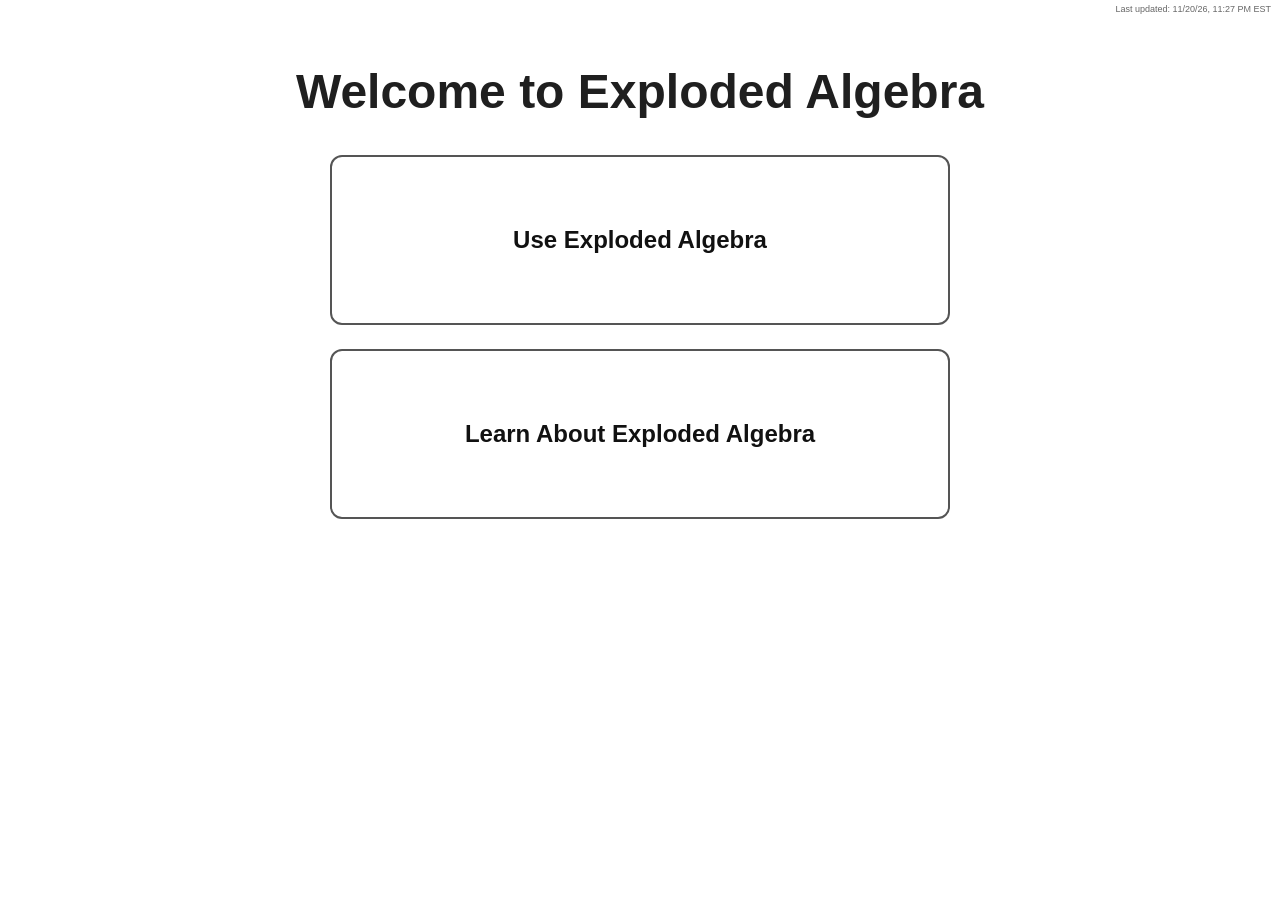
==== index.html @ 5f402d6e "Keep notation field visible with expression entry status" ====
<!DOCTYPE html>
<html lang="en">
<head>
  <meta charset="utf-8">
  <meta name="viewport" content="width=device-width, initial-scale=1">
  <title>Exploded Algebra</title>
  <link rel="stylesheet" href="last-updated.css?v=20260923-top-right">
  <style>
    html, body {
      margin: 0;
      min-height: 100%;
      background: #fff;
      color: #1f1f1f;
      font-family: Verdana, Arial, Helvetica, sans-serif;
    }

    main {
      box-sizing: border-box;
      width: min(100%, 960px);
      margin: 0 auto;
      padding: 64px 24px;
    }

    h1 {
      margin: 0 0 36px;
      text-align: center;
      font-size: clamp(2rem, 6vw, 3rem);
      line-height: 1.15;
    }

    .choices {
      display: grid;
      grid-template-columns: 1fr;
      gap: 24px;
      width: min(100%, 620px);
      margin: 0 auto;
    }

    .choice {
      box-sizing: border-box;
      min-height: 170px;
      padding: 28px;
      border: 2px solid #555;
      border-radius: 12px;
      display: flex;
      align-items: center;
      justify-content: center;
      background: #fff;
      color: #111;
      text-align: center;
      text-decoration: none;
      font-size: clamp(1.15rem, 3vw, 1.5rem);
      font-weight: bold;
      line-height: 1.35;
    }

    .choice:hover { background: #f3f3f3; }
    .choice:focus-visible { outline: 4px solid #78aeda; outline-offset: 4px; }

    @media (max-width: 720px) {
      main { padding: 36px 14px; }
      .choices { gap: 12px; }
      .choice { min-height: 150px; padding: 16px 10px; }
    }
  </style>
</head>
<body>
  <p class="page-last-updated">Last updated: <time datetime="2026-11-20T23:27:49-05:00">11/20/26, 11:27 PM EST</time></p>
  <main>
    <h1>Welcome to Exploded Algebra</h1>
    <nav class="choices" aria-label="Choose how to begin">
      <a class="choice" href="exploded-algebra.html">Use Exploded Algebra</a>
      <a class="choice" href="Introduction.html">Learn About Exploded Algebra</a>
    </nav>
  </main>
</body>
</html>
---- last-updated.css ----
.page-last-updated {
  position: fixed;
  z-index: 10000;
  top: max(3px, env(safe-area-inset-top));
  right: max(5px, env(safe-area-inset-right));
  margin: 0;
  padding: 2px 4px;
  border-radius: 3px;
  background: rgba(255, 255, 255, 0.82);
  color: #666;
  font-family: Verdana, Arial, Helvetica, sans-serif;
  font-size: 9px;
  font-weight: 400;
  line-height: 1.1;
  white-space: nowrap;
  pointer-events: none;
}
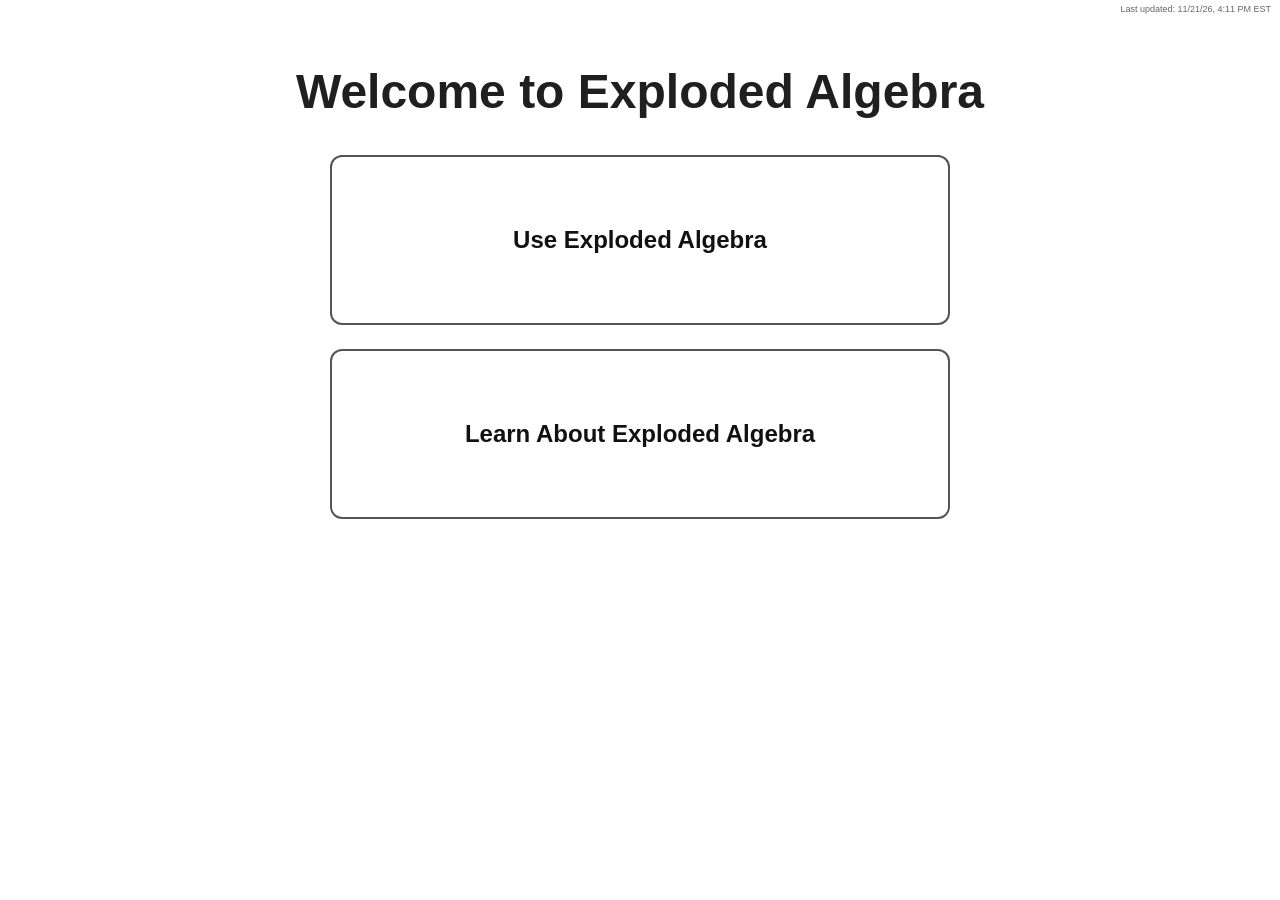
==== commit bf1861df: "Allow flexible guided selections and celebrate completed replays" ====
--- a/index.html
+++ b/index.html
@@ -65,7 +65,7 @@
   </style>
 </head>
 <body>
-  <p class="page-last-updated">Last updated: <time datetime="2026-11-20T23:27:49-05:00">11/20/26, 11:27 PM EST</time></p>
+  <p class="page-last-updated">Last updated: <time datetime="2026-11-21T16:11:46-05:00">11/21/26, 4:11 PM EST</time></p>
   <main>
     <h1>Welcome to Exploded Algebra</h1>
     <nav class="choices" aria-label="Choose how to begin">
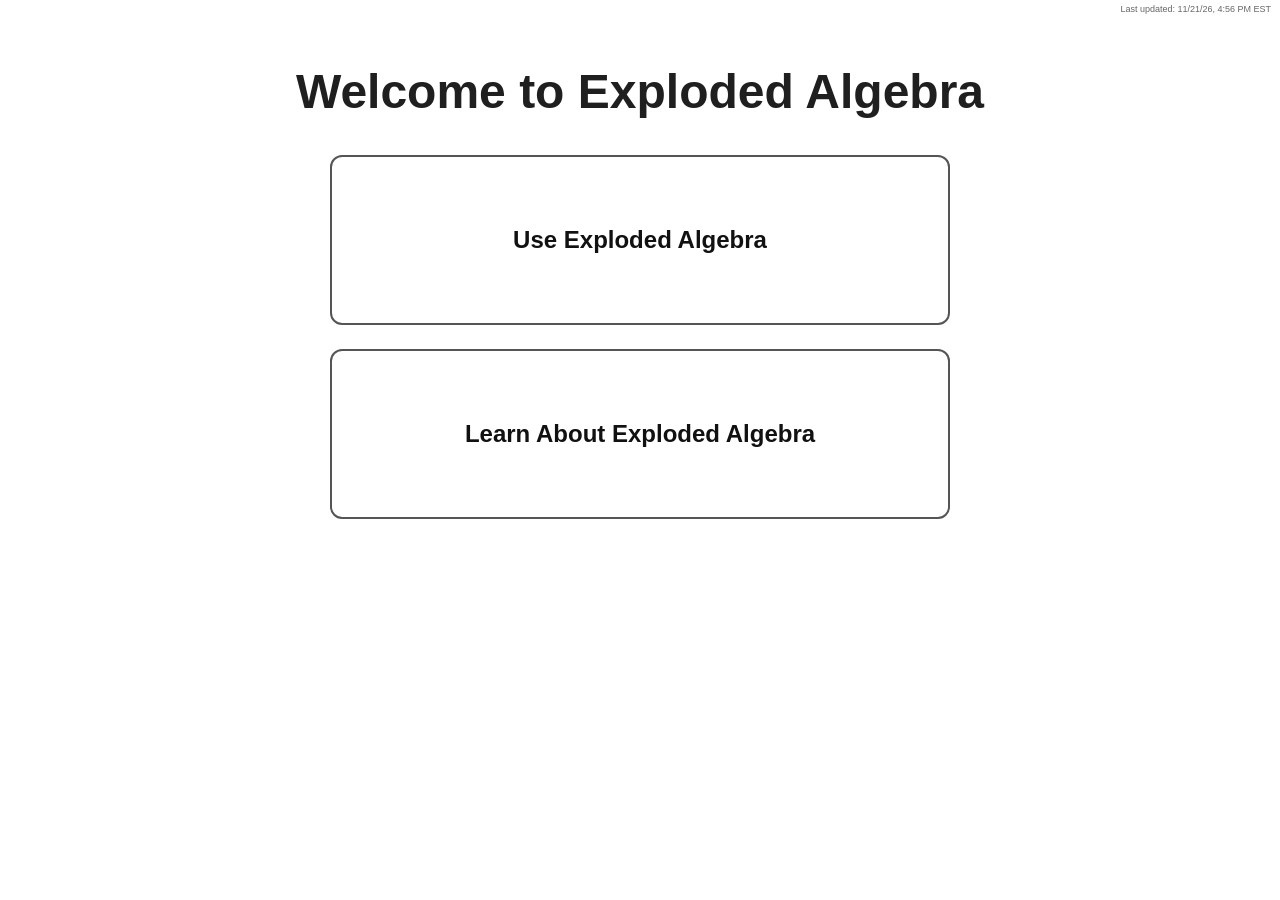
==== commit fe026683: "Default guided replays to an already-built starting expression" ====
--- a/index.html
+++ b/index.html
@@ -65,7 +65,7 @@
   </style>
 </head>
 <body>
-  <p class="page-last-updated">Last updated: <time datetime="2026-11-21T16:11:46-05:00">11/21/26, 4:11 PM EST</time></p>
+  <p class="page-last-updated">Last updated: <time datetime="2026-11-21T16:56:14-05:00">11/21/26, 4:56 PM EST</time></p>
   <main>
     <h1>Welcome to Exploded Algebra</h1>
     <nav class="choices" aria-label="Choose how to begin">
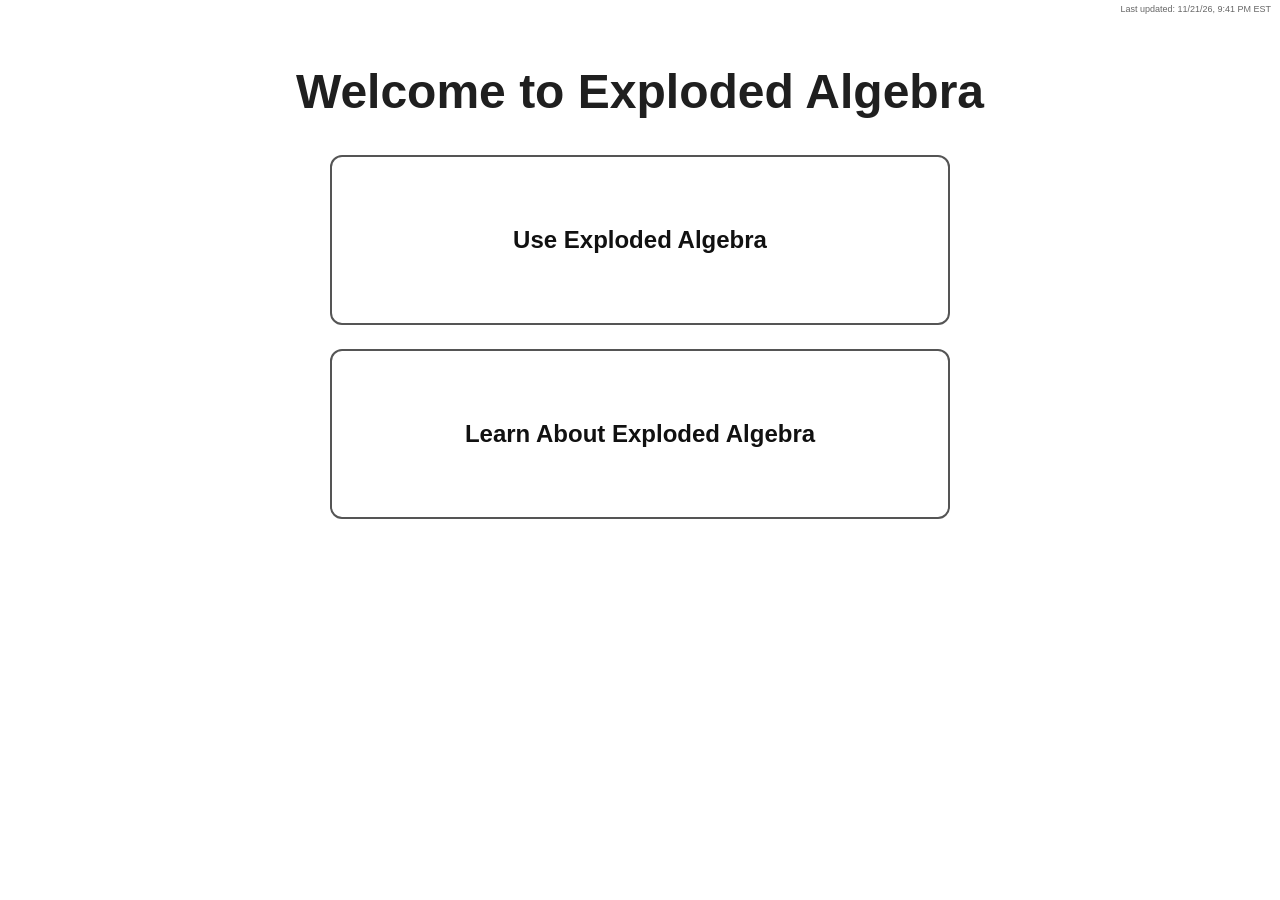
==== commit 67fdbdeb: "Remove instruction and hint boxes from the controls palette" ====
--- a/index.html
+++ b/index.html
@@ -65,7 +65,7 @@
   </style>
 </head>
 <body>
-  <p class="page-last-updated">Last updated: <time datetime="2026-11-21T16:56:14-05:00">11/21/26, 4:56 PM EST</time></p>
+  <p class="page-last-updated">Last updated: <time datetime="2026-11-21T21:41:47-05:00">11/21/26, 9:41 PM EST</time></p>
   <main>
     <h1>Welcome to Exploded Algebra</h1>
     <nav class="choices" aria-label="Choose how to begin">
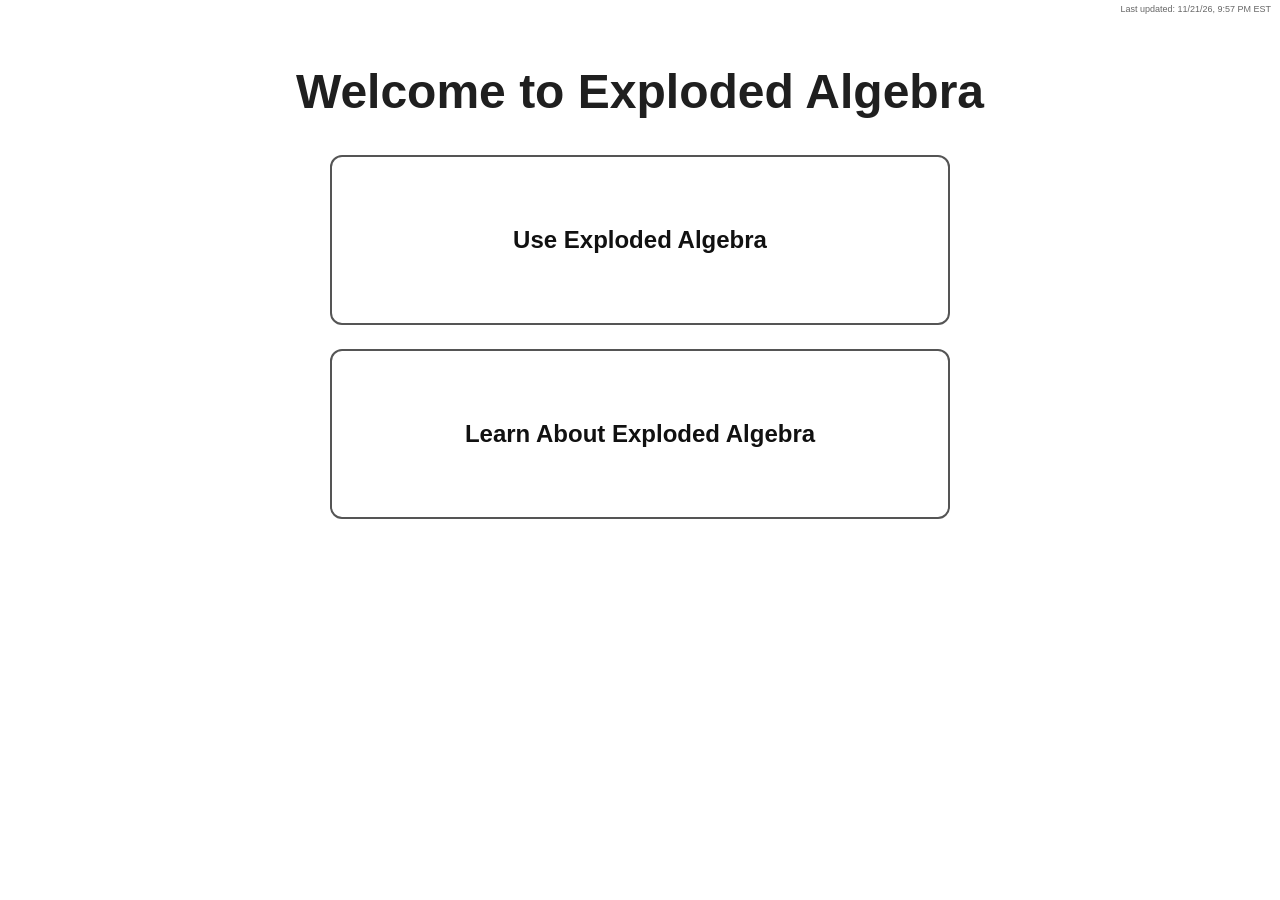
==== commit 574688a1: "Use bold black plus and dot markings on operation bars" ====
--- a/index.html
+++ b/index.html
@@ -65,7 +65,7 @@
   </style>
 </head>
 <body>
-  <p class="page-last-updated">Last updated: <time datetime="2026-11-21T21:41:47-05:00">11/21/26, 9:41 PM EST</time></p>
+  <p class="page-last-updated">Last updated: <time datetime="2026-11-21T21:57:04-05:00">11/21/26, 9:57 PM EST</time></p>
   <main>
     <h1>Welcome to Exploded Algebra</h1>
     <nav class="choices" aria-label="Choose how to begin">
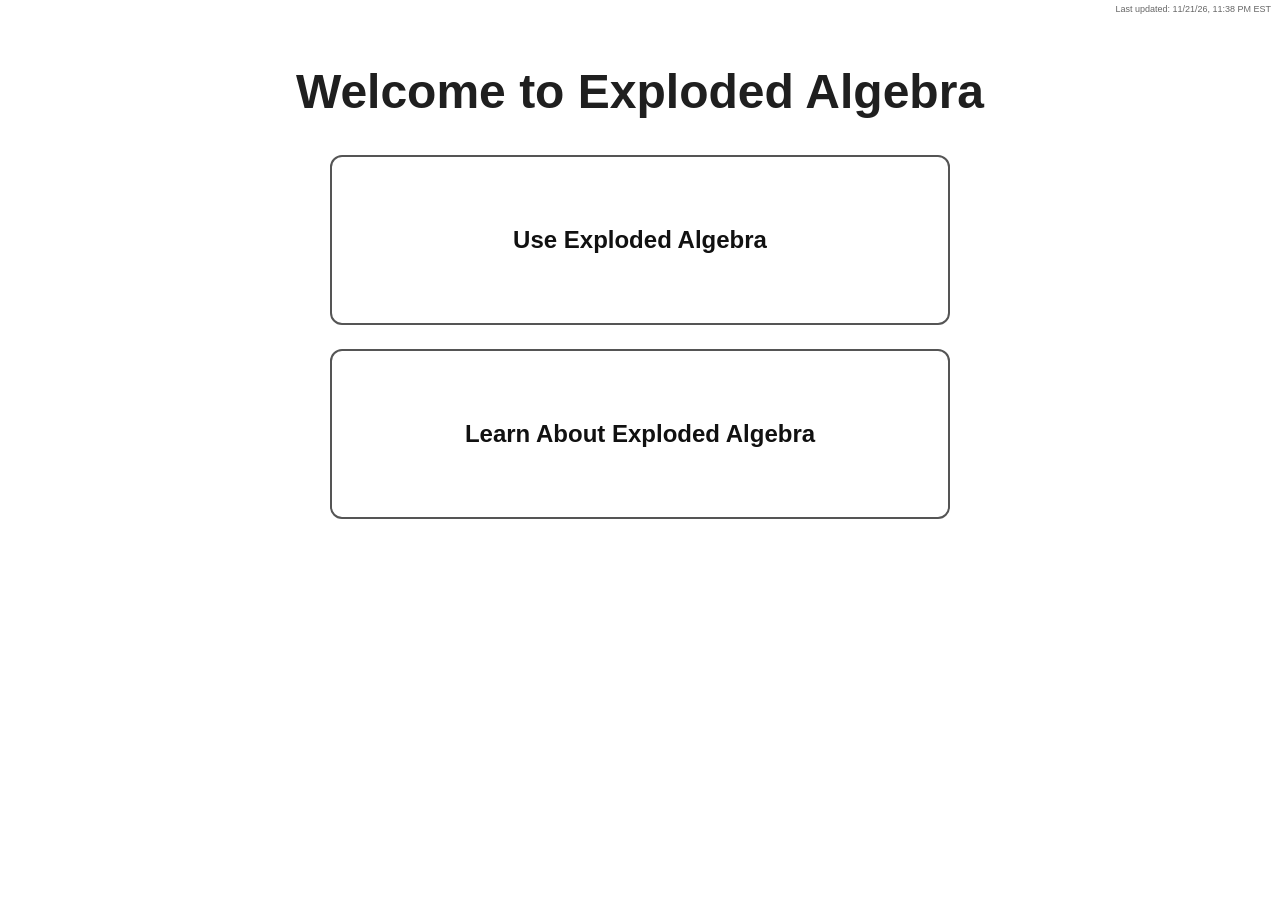
==== commit 2f25413f: "Add inner spacing to conventional notation parentheses" ====
--- a/index.html
+++ b/index.html
@@ -65,7 +65,7 @@
   </style>
 </head>
 <body>
-  <p class="page-last-updated">Last updated: <time datetime="2026-11-21T21:57:04-05:00">11/21/26, 9:57 PM EST</time></p>
+  <p class="page-last-updated">Last updated: <time datetime="2026-11-21T23:38:13-05:00">11/21/26, 11:38 PM EST</time></p>
   <main>
     <h1>Welcome to Exploded Algebra</h1>
     <nav class="choices" aria-label="Choose how to begin">
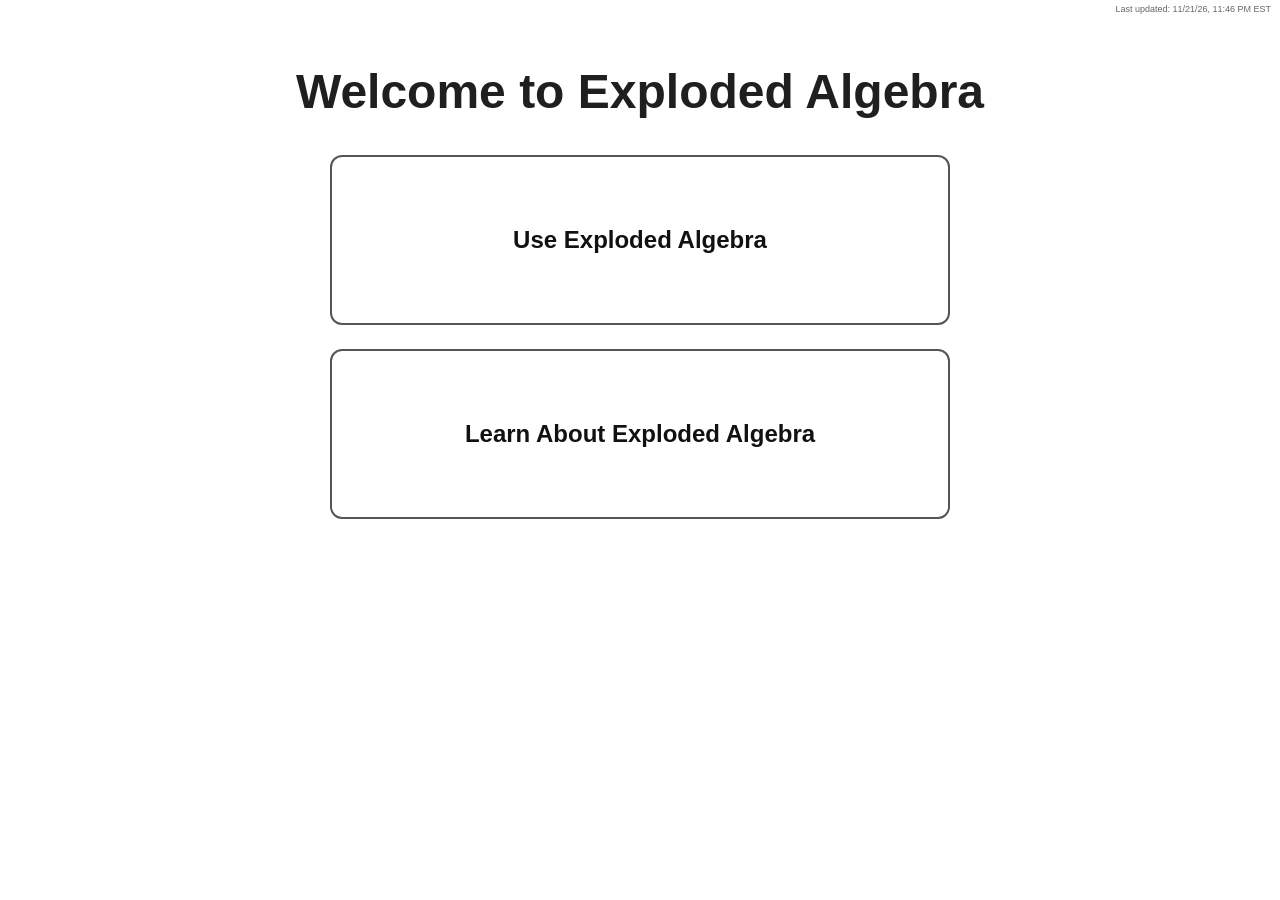
==== commit ffd9cce9: "Require explicit builder operations and silently ignore invalid entries" ====
--- a/index.html
+++ b/index.html
@@ -65,7 +65,7 @@
   </style>
 </head>
 <body>
-  <p class="page-last-updated">Last updated: <time datetime="2026-11-21T23:38:13-05:00">11/21/26, 11:38 PM EST</time></p>
+  <p class="page-last-updated">Last updated: <time datetime="2026-11-21T23:46:08-05:00">11/21/26, 11:46 PM EST</time></p>
   <main>
     <h1>Welcome to Exploded Algebra</h1>
     <nav class="choices" aria-label="Choose how to begin">
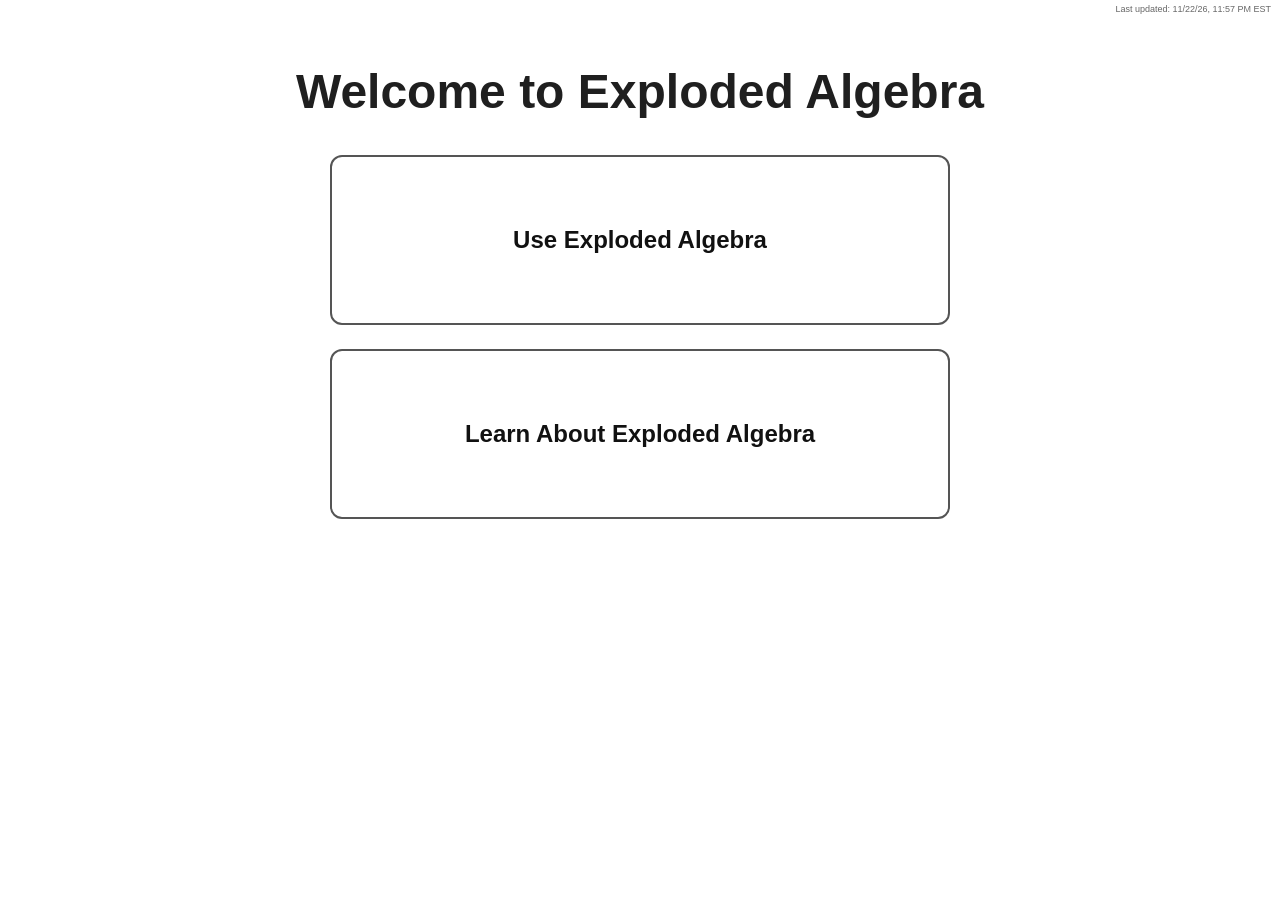
==== commit be3bb028: "Size builder blank operands to a single digit" ====
--- a/index.html
+++ b/index.html
@@ -65,7 +65,7 @@
   </style>
 </head>
 <body>
-  <p class="page-last-updated">Last updated: <time datetime="2026-11-21T23:46:08-05:00">11/21/26, 11:46 PM EST</time></p>
+  <p class="page-last-updated">Last updated: <time datetime="2026-11-22T23:57:28-05:00">11/22/26, 11:57 PM EST</time></p>
   <main>
     <h1>Welcome to Exploded Algebra</h1>
     <nav class="choices" aria-label="Choose how to begin">
